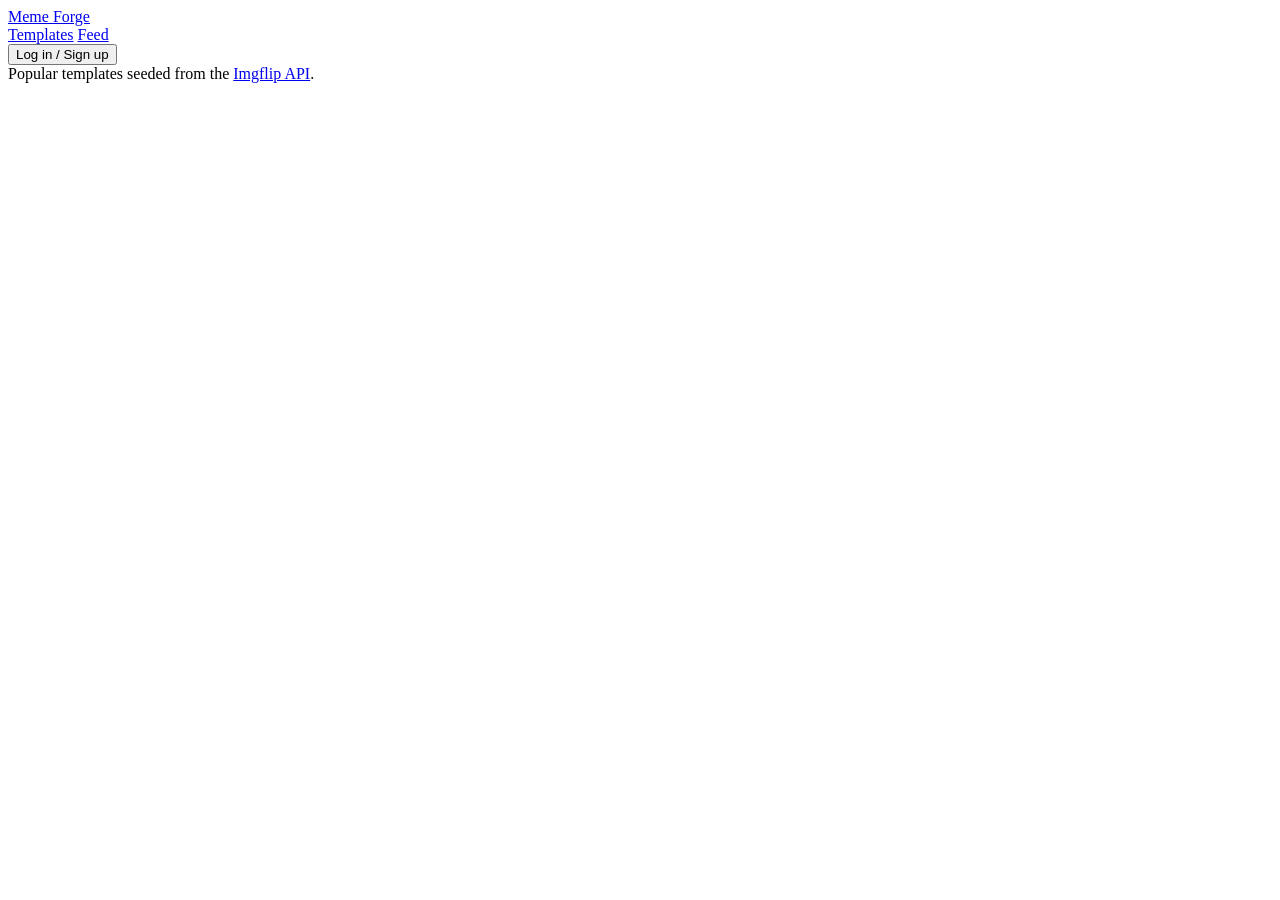
==== web/index.html @ af8a57f7 "Add Go backend: template library, accounts, save & share, feed and likes - Go HTTP server (net/http " ====
<!doctype html>
<html lang="en">
<head>
  <meta charset="utf-8">
  <meta name="viewport" content="width=device-width, initial-scale=1">
  <title>Meme Forge</title>
  <link rel="icon" href="data:image/svg+xml,%3Csvg xmlns=%22http://www.w3.org/2000/svg%22 viewBox=%220 0 100 100%22%3E%3Ctext y=%22.9em%22 font-size=%2290%22%3E%F0%9F%98%82%3C/text%3E%3C/svg%3E">
  <link rel="stylesheet" href="/style.css">
</head>
<body>
  <header class="topbar">
    <a class="brand" href="#/">Meme Forge</a>
    <nav class="nav">
      <a href="#/" data-nav="templates">Templates</a>
      <a href="#/feed" data-nav="feed">Feed</a>
      <a href="#/mine" data-nav="mine" class="auth-only" hidden>My memes</a>
    </nav>
    <div class="account">
      <span id="whoami" class="auth-only" hidden></span>
      <button id="logout" class="btn link auth-only" hidden>Log out</button>
      <button id="login" class="btn secondary anon-only">Log in / Sign up</button>
    </div>
  </header>

  <main>
    <!-- Template gallery -->
    <section id="view-templates" class="view" hidden>
      <div class="toolbar">
        <input id="search" type="search" placeholder="Search templates (e.g. drake, distracted)…" autocomplete="off">
        <select id="sort" aria-label="Sort templates">
          <option value="popular">Most used</option>
          <option value="new">Newest</option>
          <option value="name">A–Z</option>
        </select>
        <button id="open-upload" class="btn secondary">+ Add template</button>
        <label class="btn secondary">
          Edit your own image
          <input id="local-image" type="file" accept="image/*" hidden>
        </label>
      </div>
      <div id="tags" class="chips"></div>
      <p id="templates-status" class="status"></p>
      <div id="template-grid" class="grid"></div>
      <button id="templates-more" class="btn secondary more" hidden>Load more</button>
    </section>

    <!-- Editor -->
    <section id="view-editor" class="view" hidden>
      <a href="#/" class="btn link">&larr; All templates</a>
      <div class="editor">
        <div class="canvas-wrap">
          <canvas id="canvas"></canvas>
          <p class="hint">Drag text on the image to move it.</p>
        </div>
        <aside class="panel">
          <h2 id="template-name"></h2>
          <div id="layers"></div>
          <button id="add-text" class="btn secondary">+ Add text box</button>

          <fieldset>
            <legend>Style (all text)</legend>
            <label>Font
              <select id="font">
                <option value="Impact, 'Anton', 'Arial Black', sans-serif">Impact</option>
                <option value="Arial, Helvetica, sans-serif">Arial</option>
                <option value="'Comic Sans MS', 'Comic Neue', cursive">Comic Sans</option>
                <option value="Georgia, serif">Georgia</option>
                <option value="'Courier New', monospace">Courier</option>
              </select>
            </label>
            <label>Text colour <input id="color" type="color" value="#ffffff"></label>
            <label>Outline colour <input id="stroke" type="color" value="#000000"></label>
            <label class="check"><input id="uppercase" type="checkbox" checked> ALL CAPS</label>
          </fieldset>

          <div class="actions">
            <button id="open-save" class="btn primary">Save &amp; share</button>
            <button id="download" class="btn secondary">Download PNG</button>
            <button id="copy" class="btn secondary">Copy image</button>
          </div>
          <p id="editor-status" class="status"></p>
        </aside>
      </div>
    </section>

    <!-- Feed / My memes -->
    <section id="view-feed" class="view" hidden>
      <div class="toolbar">
        <h2 id="feed-title" class="view-title">Feed</h2>
        <div id="feed-sort" class="segmented">
          <button data-sort="new" class="active">New</button>
          <button data-sort="top">Top</button>
        </div>
      </div>
      <p id="feed-status" class="status"></p>
      <div id="meme-grid" class="grid memes"></div>
      <button id="feed-more" class="btn secondary more" hidden>Load more</button>
    </section>
  </main>

  <!-- Log in / sign up -->
  <dialog id="auth-dialog">
    <form id="auth-form" method="dialog">
      <div class="segmented" id="auth-mode">
        <button type="button" data-mode="login" class="active">Log in</button>
        <button type="button" data-mode="register">Sign up</button>
      </div>
      <label>Username <input name="username" required minlength="3" maxlength="24" pattern="[A-Za-z0-9_]+" autocomplete="username"></label>
      <label>Password <input name="password" type="password" required minlength="8" maxlength="72" autocomplete="current-password"></label>
      <p class="error" id="auth-error"></p>
      <div class="actions">
        <button type="submit" class="btn primary" id="auth-submit">Log in</button>
        <button type="button" class="btn secondary" data-close>Cancel</button>
      </div>
    </form>
  </dialog>

  <!-- Upload template -->
  <dialog id="upload-dialog">
    <form id="upload-form">
      <h3>Add a template</h3>
      <label>Image <input name="image" type="file" accept="image/png,image/jpeg,image/gif" required></label>
      <label>Name <input name="name" required maxlength="100" placeholder="e.g. Surprised Pikachu"></label>
      <label>Tags <input name="tags" placeholder="reaction, cats, gaming"></label>
      <label>Text boxes <input name="box_count" type="number" min="1" max="10" value="2"></label>
      <p class="error" id="upload-error"></p>
      <div class="actions">
        <button type="submit" class="btn primary">Upload</button>
        <button type="button" class="btn secondary" data-close>Cancel</button>
      </div>
    </form>
  </dialog>

  <!-- Save & share -->
  <dialog id="save-dialog">
    <form id="save-form">
      <h3>Save &amp; share</h3>
      <label>Title (optional) <input name="title" maxlength="140"></label>
      <label class="check"><input name="public" type="checkbox" checked> Show in the public feed</label>
      <p class="hint left">Unticked memes are unlisted: hidden from the feed, but anyone with the link can see them.</p>
      <p class="error" id="save-error"></p>
      <div class="actions">
        <button type="submit" class="btn primary">Save</button>
        <button type="button" class="btn secondary" data-close>Cancel</button>
      </div>
    </form>
    <div id="save-result" hidden>
      <h3>Saved! Share this link</h3>
      <div class="share-row">
        <input id="share-link" readonly>
        <button id="copy-link" class="btn secondary" type="button">Copy</button>
      </div>
      <div class="actions">
        <a id="open-share" class="btn primary" target="_blank" rel="noopener">Open</a>
        <button type="button" class="btn secondary" data-close>Done</button>
      </div>
    </div>
  </dialog>

  <footer>Popular templates seeded from the <a href="https://imgflip.com/api" target="_blank" rel="noopener">Imgflip API</a>.</footer>

  <script src="/app.js"></script>
</body>
</html>
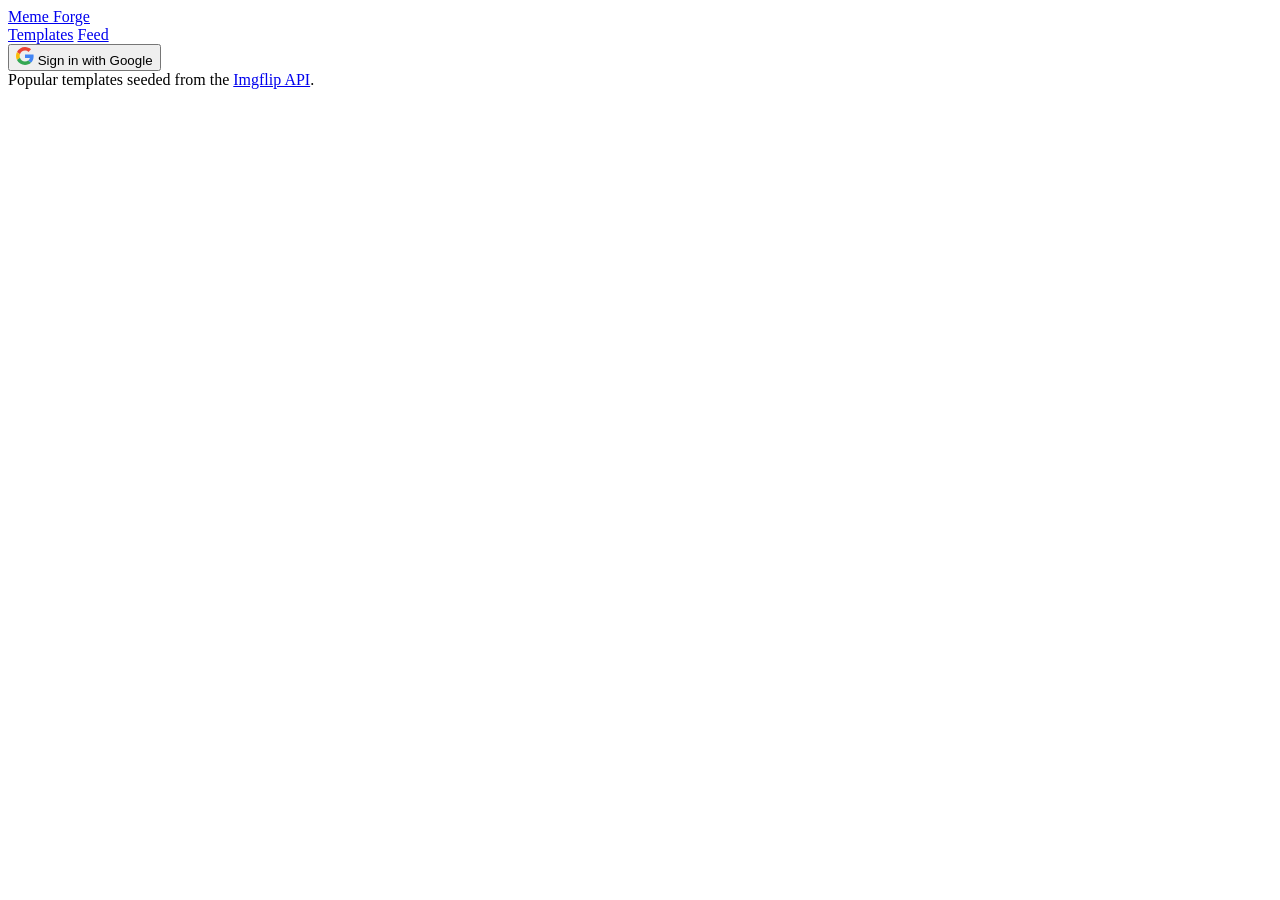
==== commit b46d089a: "Sign in with Google and add rate limiting - Replace username/password accounts with Google sign-in (" ====
--- a/web/index.html
+++ b/web/index.html
@@ -16,13 +16,18 @@
       <a href="#/mine" data-nav="mine" class="auth-only" hidden>My memes</a>
     </nav>
     <div class="account">
-      <span id="whoami" class="auth-only" hidden></span>
-      <button id="logout" class="btn link auth-only" hidden>Log out</button>
-      <button id="login" class="btn secondary anon-only">Log in / Sign up</button>
+      <img id="avatar" class="avatar auth-only" alt="" referrerpolicy="no-referrer" hidden>
+      <button id="whoami" class="btn link username auth-only" title="Change username" hidden></button>
+      <button id="logout" class="btn link auth-only" hidden>Sign out</button>
+      <button id="login" class="btn google anon-only">
+        <svg viewBox="0 0 48 48" width="18" height="18" aria-hidden="true"><path fill="#EA4335" d="M24 9.5c3.54 0 6.71 1.22 9.21 3.6l6.85-6.85C35.9 2.38 30.47 0 24 0 14.62 0 6.51 5.38 2.56 13.22l7.98 6.19C12.43 13.72 17.74 9.5 24 9.5z"/><path fill="#4285F4" d="M46.98 24.55c0-1.57-.15-3.09-.38-4.55H24v9.02h12.94c-.58 2.96-2.26 5.48-4.78 7.18l7.73 6c4.51-4.18 7.09-10.36 7.09-17.65z"/><path fill="#FBBC05" d="M10.53 28.59c-.48-1.45-.76-2.99-.76-4.59s.27-3.14.76-4.59l-7.98-6.19C.92 16.46 0 20.12 0 24c0 3.88.92 7.54 2.56 10.78l7.97-6.19z"/><path fill="#34A853" d="M24 48c6.48 0 11.93-2.13 15.89-5.81l-7.73-6c-2.15 1.45-4.92 2.3-8.16 2.3-6.26 0-11.57-4.22-13.47-9.91l-7.98 6.19C6.51 42.62 14.62 48 24 48z"/></svg>
+        Sign in with Google
+      </button>
     </div>
   </header>
 
   <main>
+    <p id="notice" class="notice" role="status" hidden></p>
     <!-- Template gallery -->
     <section id="view-templates" class="view" hidden>
       <div class="toolbar">
@@ -98,23 +103,6 @@
     </section>
   </main>
 
-  <!-- Log in / sign up -->
-  <dialog id="auth-dialog">
-    <form id="auth-form" method="dialog">
-      <div class="segmented" id="auth-mode">
-        <button type="button" data-mode="login" class="active">Log in</button>
-        <button type="button" data-mode="register">Sign up</button>
-      </div>
-      <label>Username <input name="username" required minlength="3" maxlength="24" pattern="[A-Za-z0-9_]+" autocomplete="username"></label>
-      <label>Password <input name="password" type="password" required minlength="8" maxlength="72" autocomplete="current-password"></label>
-      <p class="error" id="auth-error"></p>
-      <div class="actions">
-        <button type="submit" class="btn primary" id="auth-submit">Log in</button>
-        <button type="button" class="btn secondary" data-close>Cancel</button>
-      </div>
-    </form>
-  </dialog>
-
   <!-- Upload template -->
   <dialog id="upload-dialog">
     <form id="upload-form">
